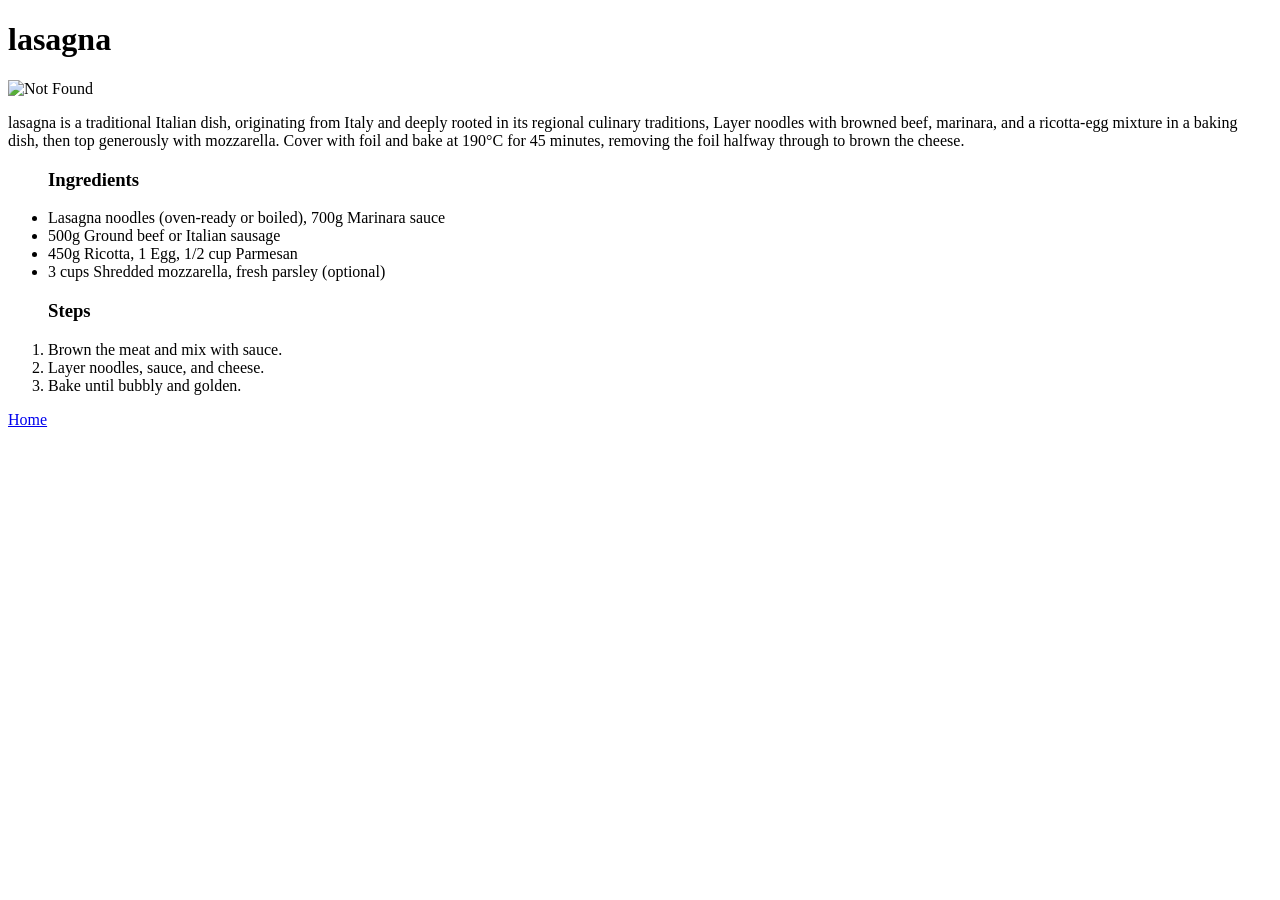
==== Foundations/odin-recipes/recipes/lasagna.html @ 7475eb91 "Done" ====
<!doctype html>
<html lang="en">
  <head>
    <meta charset="UTF-8" />
    <title>lasagna</title>
  </head>
  <body>
    <h1>lasagna</h1>
    <img
      src="https://tse2.mm.bing.net/th/id/OIP.k3GIJA-LME41zBaxs96tTwHaEJ?o=7rm=3&rs=1&pid=ImgDetMain&o=7&rm=3"
      alt="Not Found"
      width="300px"
      height="300px"
    />
    <p>
      lasagna is a traditional Italian dish, originating from Italy and deeply
      rooted in its regional culinary traditions, Layer noodles with browned
      beef, marinara, and a ricotta-egg mixture in a baking dish, then top
      generously with mozzarella. Cover with foil and bake at 190°C for 45
      minutes, removing the foil halfway through to brown the cheese.
    </p>
    <ul>
      <h3>Ingredients</h3>
      <li>Lasagna noodles (oven-ready or boiled), 700g Marinara sauce</li>
      <li>500g Ground beef or Italian sausage</li>
      <li>450g Ricotta, 1 Egg, 1/2 cup Parmesan</li>
      <li>3 cups Shredded mozzarella, fresh parsley (optional)</li>
    </ul>
    <ol>
      <h3>Steps</h3>
      <li>Brown the meat and mix with sauce.</li>
      <li>Layer noodles, sauce, and cheese.</li>
      <li>Bake until bubbly and golden.</li>
    </ol>

    <a href="../index.html">Home</a>
  </body>
</html>
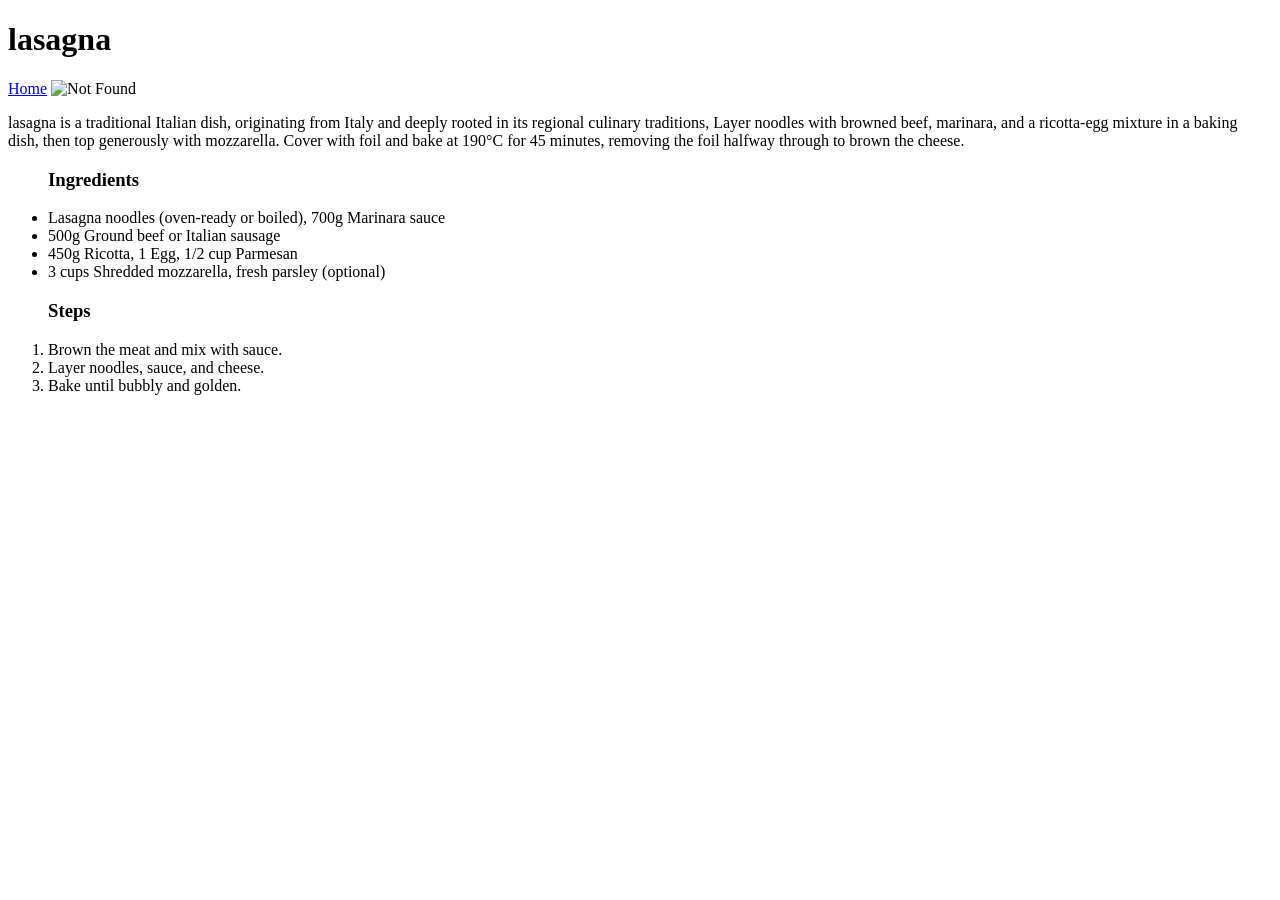
==== commit 9540871d: "Done" ====
--- a/Foundations/odin-recipes/recipes/lasagna.html
+++ b/Foundations/odin-recipes/recipes/lasagna.html
@@ -6,6 +6,8 @@
   </head>
   <body>
     <h1>lasagna</h1>
+    <a href="../index.html">Home</a>
+
     <img
       src="https://tse2.mm.bing.net/th/id/OIP.k3GIJA-LME41zBaxs96tTwHaEJ?o=7rm=3&rs=1&pid=ImgDetMain&o=7&rm=3"
       alt="Not Found"
@@ -32,7 +34,5 @@
       <li>Layer noodles, sauce, and cheese.</li>
       <li>Bake until bubbly and golden.</li>
     </ol>
-
-    <a href="../index.html">Home</a>
   </body>
 </html>
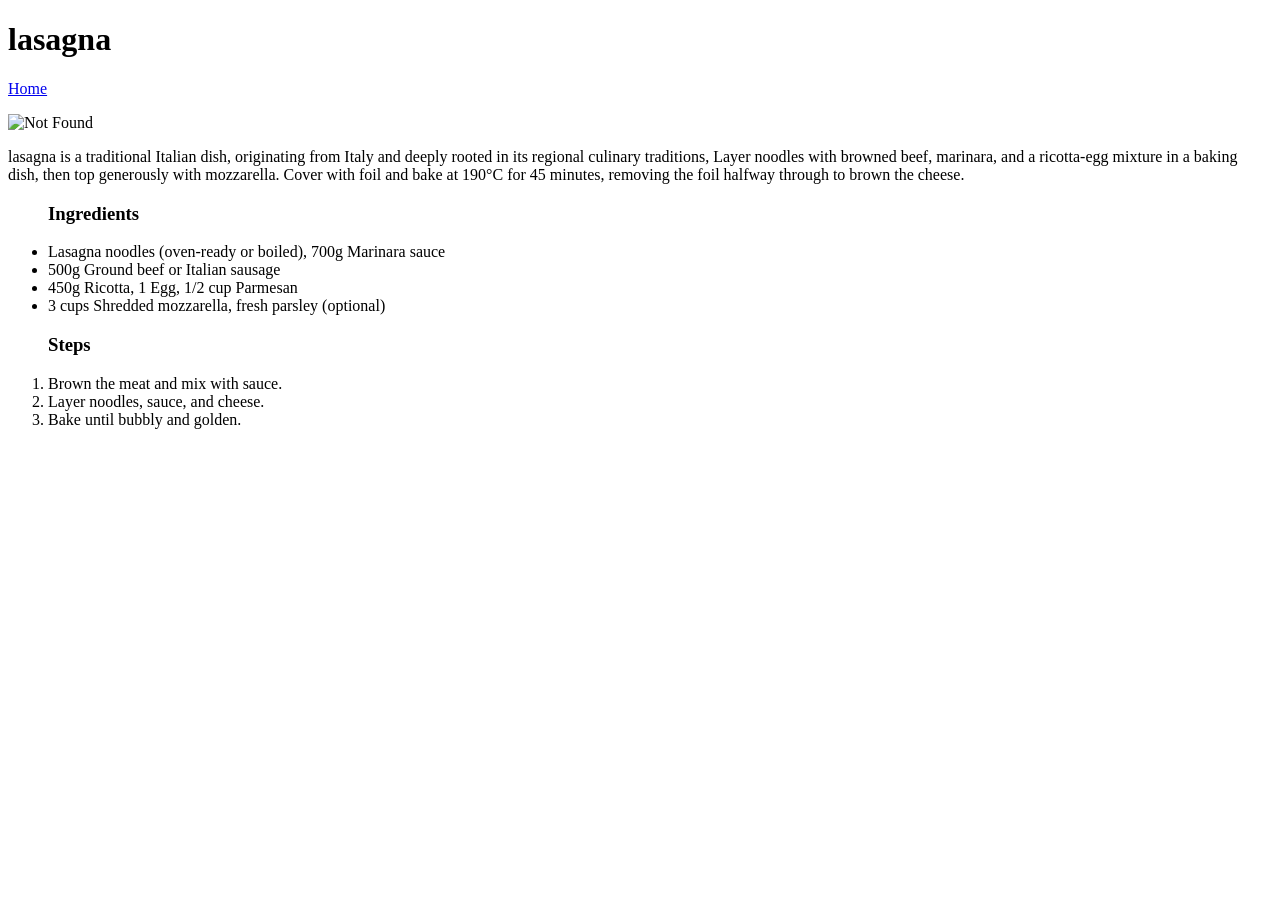
==== commit 27c10ab9: "Done" ====
--- a/Foundations/odin-recipes/recipes/lasagna.html
+++ b/Foundations/odin-recipes/recipes/lasagna.html
@@ -6,7 +6,7 @@
   </head>
   <body>
     <h1>lasagna</h1>
-    <a href="../index.html">Home</a>
+    <p><a href="../index.html">Home</a></p>
 
     <img
       src="https://tse2.mm.bing.net/th/id/OIP.k3GIJA-LME41zBaxs96tTwHaEJ?o=7rm=3&rs=1&pid=ImgDetMain&o=7&rm=3"
